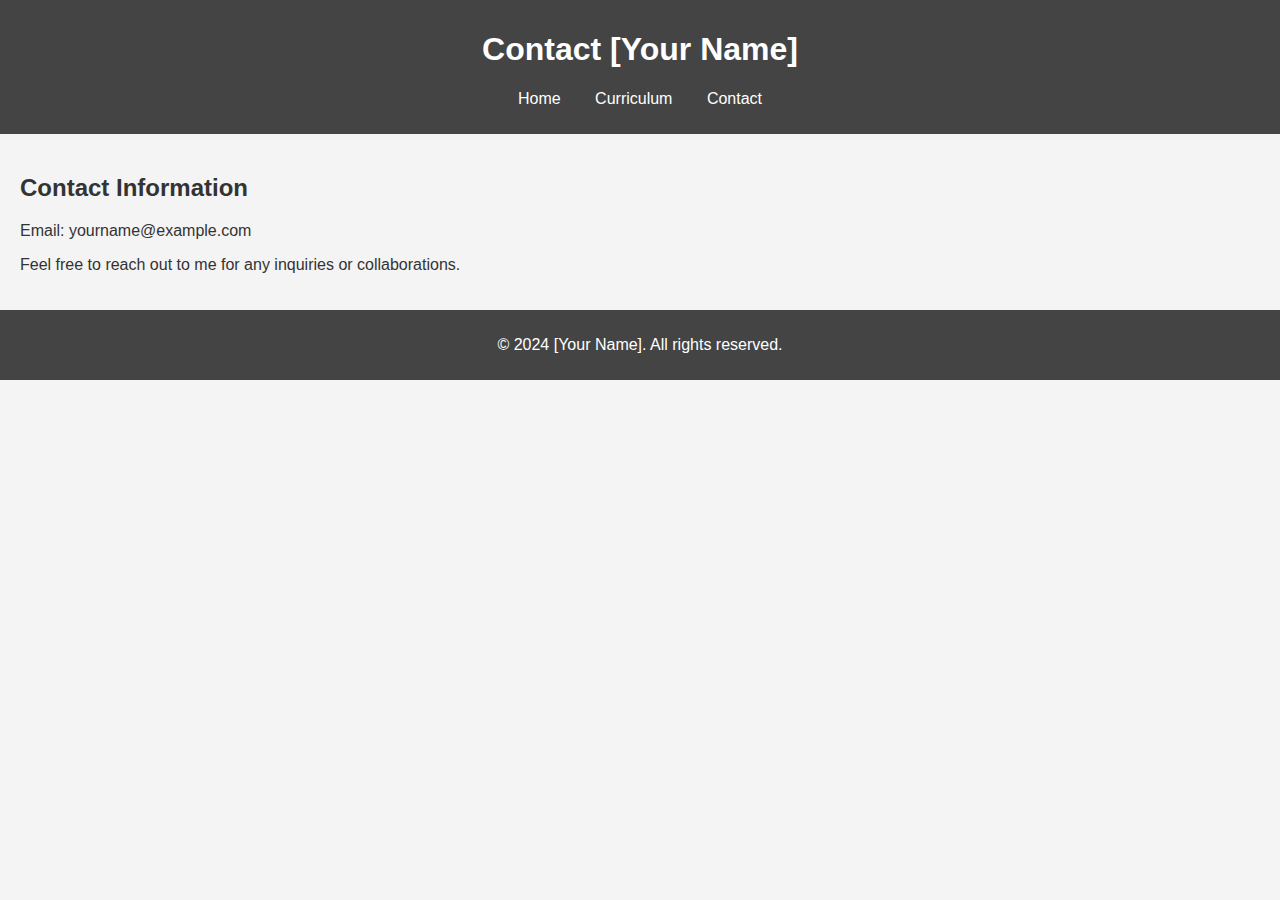
==== contact.html @ 9d157979 "Updated site with separate pages and English content" ====
<!DOCTYPE html>
<html lang="en">

<head>
    <meta charset="UTF-8">
    <meta name="viewport" content="width=device-width, initial-scale=1.0">
    <title>Contact [Your Name]</title>
    <link rel="stylesheet" href="style.css">
</head>

<body>
    <header>
        <h1>Contact [Your Name]</h1>
        <nav>
            <ul>
                <li><a href="index.html">Home</a></li>
                <li><a href="curriculum.html">Curriculum</a></li>
                <li><a href="contact.html">Contact</a></li>
            </ul>
        </nav>
    </header>
    <main>
        <section>
            <h2>Contact Information</h2>
            <p>Email: yourname@example.com</p>
            <p>Feel free to reach out to me for any inquiries or collaborations.</p>
        </section>
    </main>
    <footer>
        <p>&copy; 2024 [Your Name]. All rights reserved.</p>
    </footer>
</body>

</html>
---- style.css ----
body {
    font-family: Arial, sans-serif;
    margin: 0;
    padding: 0;
    background-color: #f4f4f4;
    color: #333;
}

header {
    background-color: #444;
    color: #fff;
    padding: 10px 0;
    text-align: center;
}

nav ul {
    list-style: none;
    padding: 0;
}

nav ul li {
    display: inline;
    margin: 0 15px;
}

nav ul li a {
    color: #fff;
    text-decoration: none;
}

main {
    padding: 20px;
}

footer {
    text-align: center;
    padding: 10px;
    background-color: #444;
    color: #fff;
}
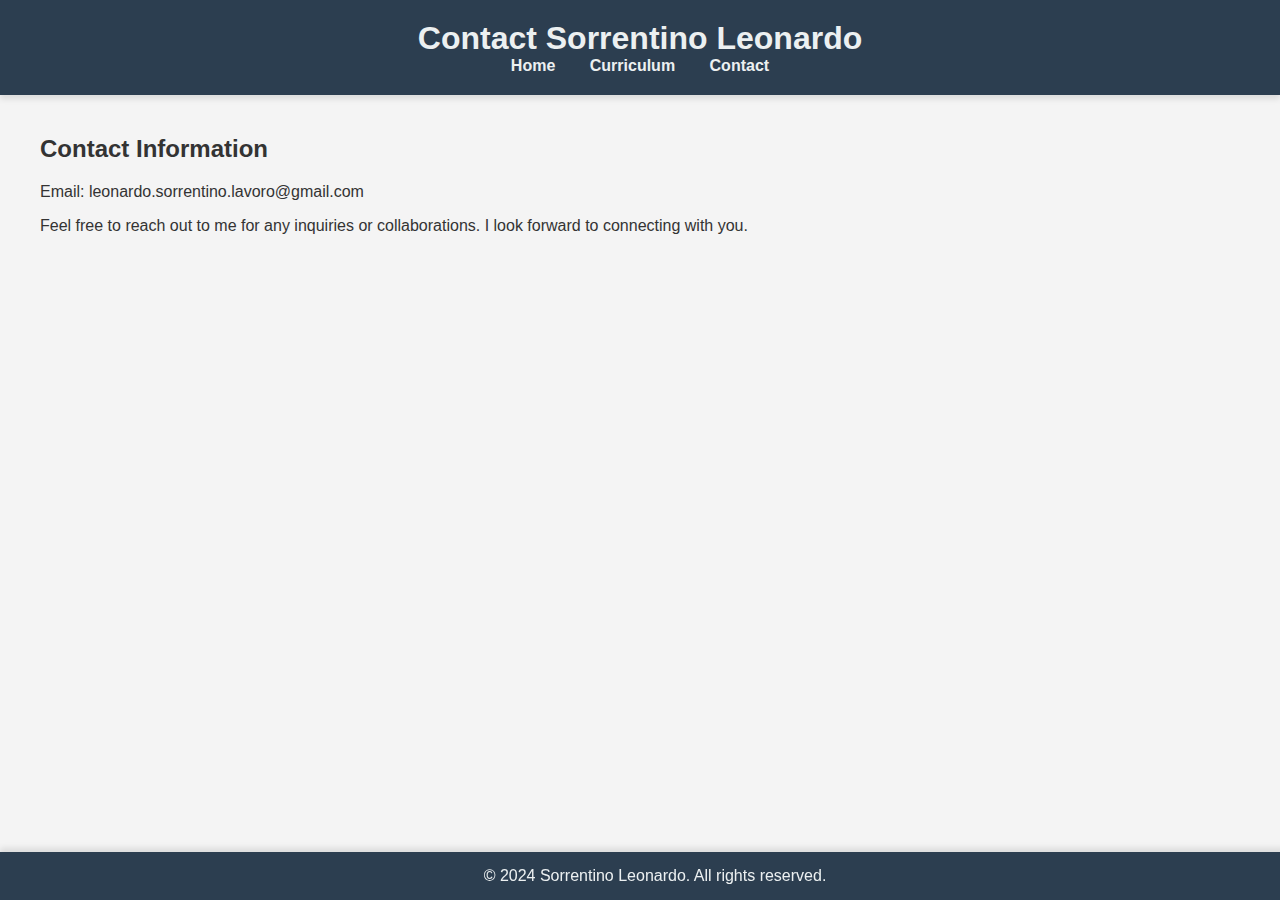
==== commit d241752b: "Update website content and styling for GitHub Pages" ====
--- a/contact.html
+++ b/contact.html
@@ -4,13 +4,13 @@
 <head>
     <meta charset="UTF-8">
     <meta name="viewport" content="width=device-width, initial-scale=1.0">
-    <title>Contact [Your Name]</title>
+    <title>Contact Sorrentino Leonardo</title>
     <link rel="stylesheet" href="style.css">
 </head>
 
 <body>
     <header>
-        <h1>Contact [Your Name]</h1>
+        <h1>Contact Sorrentino Leonardo</h1>
         <nav>
             <ul>
                 <li><a href="index.html">Home</a></li>
@@ -22,12 +22,13 @@
     <main>
         <section>
             <h2>Contact Information</h2>
-            <p>Email: yourname@example.com</p>
-            <p>Feel free to reach out to me for any inquiries or collaborations.</p>
+            <p>Email: leonardo.sorrentino.lavoro@gmail.com</p>
+            <p>Feel free to reach out to me for any inquiries or collaborations. I look forward to connecting with you.
+            </p>
         </section>
     </main>
     <footer>
-        <p>&copy; 2024 [Your Name]. All rights reserved.</p>
+        <p>&copy; 2024 Sorrentino Leonardo. All rights reserved.</p>
     </footer>
 </body>
 
--- a/style.css
+++ b/style.css
@@ -1,5 +1,6 @@
+/* General Styles */
 body {
-    font-family: Arial, sans-serif;
+    font-family: 'Arial', sans-serif;
     margin: 0;
     padding: 0;
     background-color: #f4f4f4;
@@ -7,15 +8,22 @@
 }
 
 header {
-    background-color: #444;
-    color: #fff;
-    padding: 10px 0;
+    background-color: #2c3e50;
+    color: #ecf0f1;
+    padding: 20px 0;
     text-align: center;
+    box-shadow: 0 4px 6px rgba(0, 0, 0, 0.1);
+}
+
+header h1 {
+    margin: 0;
+    font-size: 2em;
 }
 
 nav ul {
     list-style: none;
     padding: 0;
+    margin: 0;
 }
 
 nav ul li {
@@ -24,17 +32,43 @@
 }
 
 nav ul li a {
-    color: #fff;
+    color: #ecf0f1;
     text-decoration: none;
+    font-weight: bold;
+}
+
+nav ul li a:hover {
+    text-decoration: underline;
 }
 
 main {
     padding: 20px;
+    max-width: 1200px;
+    margin: auto;
 }
 
 footer {
     text-align: center;
-    padding: 10px;
-    background-color: #444;
-    color: #fff;
+    padding: 15px;
+    background-color: #2c3e50;
+    color: #ecf0f1;
+    position: fixed;
+    bottom: 0;
+    width: 100%;
+    box-shadow: 0 -4px 6px rgba(0, 0, 0, 0.1);
 }
+
+footer p {
+    margin: 0;
+}
+
+/* Responsive Design */
+@media (max-width: 768px) {
+    nav ul {
+        text-align: center;
+    }
+    nav ul li {
+        display: block;
+        margin: 10px 0;
+    }
+}
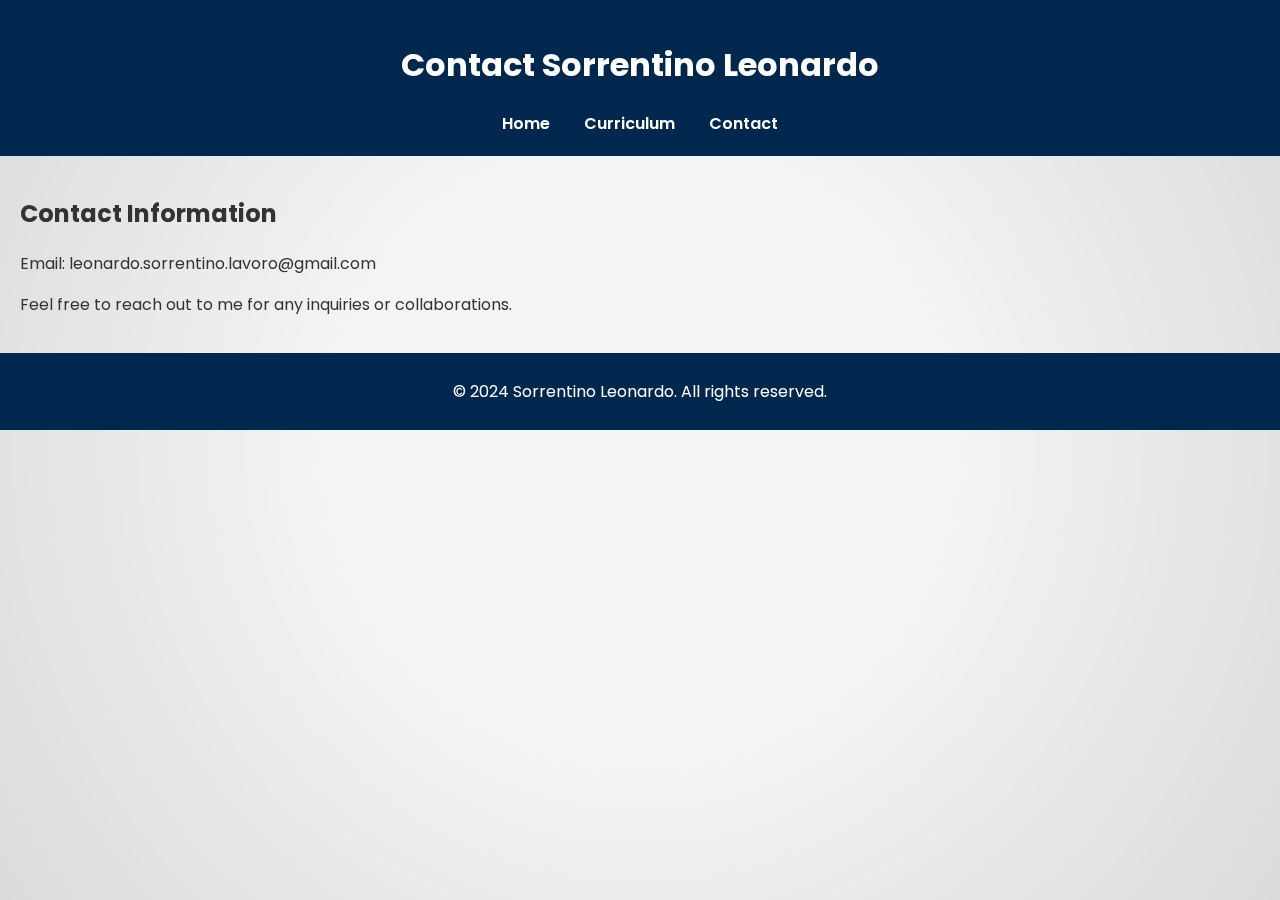
==== commit 3d3d8a15: "Aggiornato design con forme geometriche e animazioni, aggiunti font personalizzati e curriculum" ====
--- a/contact.html
+++ b/contact.html
@@ -6,6 +6,7 @@
     <meta name="viewport" content="width=device-width, initial-scale=1.0">
     <title>Contact Sorrentino Leonardo</title>
     <link rel="stylesheet" href="style.css">
+    <link rel="stylesheet" href="https://fonts.googleapis.com/css2?family=Poppins:wght@300;400;600&display=swap">
 </head>
 
 <body>
@@ -23,8 +24,7 @@
         <section>
             <h2>Contact Information</h2>
             <p>Email: leonardo.sorrentino.lavoro@gmail.com</p>
-            <p>Feel free to reach out to me for any inquiries or collaborations. I look forward to connecting with you.
-            </p>
+            <p>Feel free to reach out to me for any inquiries or collaborations.</p>
         </section>
     </main>
     <footer>
--- a/style.css
+++ b/style.css
@@ -1,25 +1,24 @@
-/* General Styles */
+/* Impostazione del font */
 body {
-    font-family: 'Arial', sans-serif;
+    font-family: 'Poppins', sans-serif;
     margin: 0;
     padding: 0;
     background-color: #f4f4f4;
     color: #333;
+    overflow-x: hidden; /* Per evitare lo scorrimento orizzontale indesiderato */
 }
 
+/* Header */
 header {
-    background-color: #2c3e50;
-    color: #ecf0f1;
-    padding: 20px 0;
+    background-color: #00274d; /* Blu scuro */
+    color: #fff;
+    padding: 20px;
     text-align: center;
-    box-shadow: 0 4px 6px rgba(0, 0, 0, 0.1);
+    position: relative;
+    z-index: 10;
 }
 
-header h1 {
-    margin: 0;
-    font-size: 2em;
-}
-
+/* Navigazione */
 nav ul {
     list-style: none;
     padding: 0;
@@ -32,41 +31,102 @@
 }
 
 nav ul li a {
-    color: #ecf0f1;
+    color: #fff;
     text-decoration: none;
-    font-weight: bold;
+    font-weight: 600;
 }
 
-nav ul li a:hover {
-    text-decoration: underline;
+/* Main Content */
+main {
+    padding: 20px;
+    position: relative;
 }
 
-main {
-    padding: 20px;
-    max-width: 1200px;
-    margin: auto;
+/* Footer */
+footer {
+    text-align: center;
+    padding: 10px;
+    background-color: #00274d; /* Blu scuro */
+    color: #fff;
 }
 
-footer {
-    text-align: center;
-    padding: 15px;
-    background-color: #2c3e50;
-    color: #ecf0f1;
+/* Colori e forme geometriche */
+body::before {
+    content: "";
     position: fixed;
-    bottom: 0;
-    width: 100%;
-    box-shadow: 0 -4px 6px rgba(0, 0, 0, 0.1);
+    top: 0;
+    left: 0;
+    width: 100vw;
+    height: 100vh;
+    background: radial-gradient(circle, rgba(0,0,0,0) 40%, rgba(0,0,0,0.1) 100%);
+    z-index: -1;
+    pointer-events: none;
 }
 
-footer p {
-    margin: 0;
+.shape {
+    position: absolute;
+    background: rgba(0,0,0,0.2);
+    border-radius: 50%;
+    pointer-events: none;
+    z-index: -1;
+}
+
+/* Esempio di forme geometriche */
+.shape-one {
+    width: 150px;
+    height: 150px;
+    top: 10%;
+    left: 10%;
+    background: rgba(0, 119, 204, 0.3); /* Blu chiaro */
+}
+
+.shape-two {
+    width: 100px;
+    height: 100px;
+    bottom: 20%;
+    right: 15%;
+    background: rgba(255, 0, 255, 0.3); /* Viola shock */
+}
+
+.shape-three {
+    width: 200px;
+    height: 200px;
+    top: 30%;
+    right: 25%;
+    background: rgba(0, 255, 0, 0.3); /* Verde shock */
+}
+
+.shape-four {
+    width: 180px;
+    height: 180px;
+    bottom: 10%;
+    left: 20%;
+    background: rgba(0, 0, 255, 0.3); /* Blu scuro */
+}
+
+/* Animazioni */
+@keyframes moveShapes {
+    0% { transform: translate(0, 0); }
+    50% { transform: translate(20px, 20px); }
+    100% { transform: translate(0, 0); }
+}
+
+.shape {
+    animation: moveShapes 10s infinite alternate;
+}
+
+/* Call to Action */
+.cta {
+    background-color: #00ff00; /* Verde shock */
+    color: #000;
+    padding: 10px 20px;
+    text-decoration: none;
+    border-radius: 5px;
+    font-weight: bold;
 }
 
 /* Responsive Design */
 @media (max-width: 768px) {
-    nav ul {
-        text-align: center;
-    }
     nav ul li {
         display: block;
         margin: 10px 0;
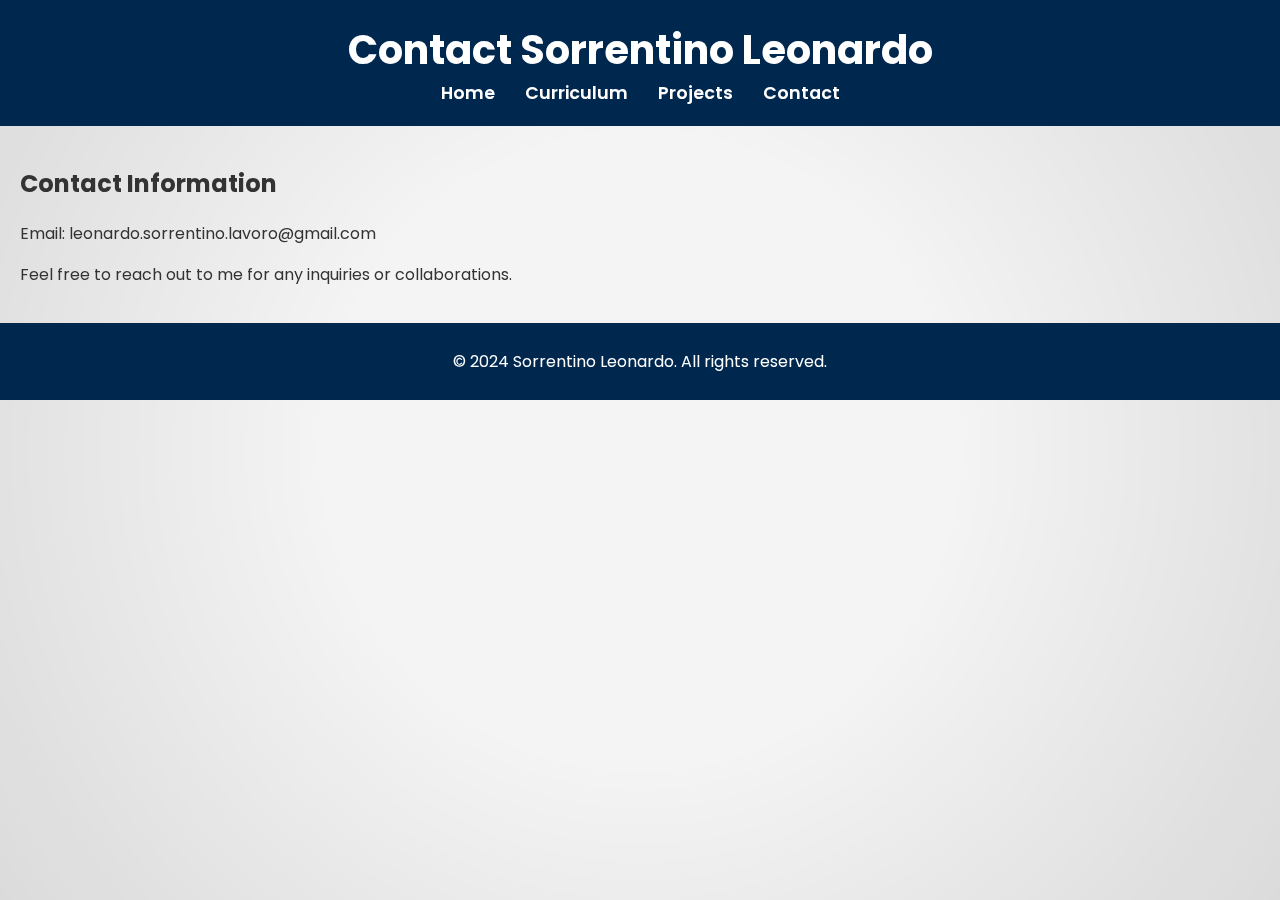
==== commit bf9e74e4: "Added Projects page and updated navigation" ====
--- a/contact.html
+++ b/contact.html
@@ -16,6 +16,7 @@
             <ul>
                 <li><a href="index.html">Home</a></li>
                 <li><a href="curriculum.html">Curriculum</a></li>
+                <li><a href="projects.html">Projects</a></li>
                 <li><a href="contact.html">Contact</a></li>
             </ul>
         </nav>
--- a/style.css
+++ b/style.css
@@ -1,16 +1,16 @@
-/* Impostazione del font */
+/* Global Settings */
 body {
     font-family: 'Poppins', sans-serif;
     margin: 0;
     padding: 0;
     background-color: #f4f4f4;
     color: #333;
-    overflow-x: hidden; /* Per evitare lo scorrimento orizzontale indesiderato */
+    overflow-x: hidden;
 }
 
-/* Header */
+/* Header Styles */
 header {
-    background-color: #00274d; /* Blu scuro */
+    background-color: #00274d; /* Dark Blue */
     color: #fff;
     padding: 20px;
     text-align: center;
@@ -18,15 +18,20 @@
     z-index: 10;
 }
 
-/* Navigazione */
+header h1 {
+    margin: 0;
+    font-size: 2.5rem;
+}
+
 nav ul {
     list-style: none;
     padding: 0;
     margin: 0;
+    display: flex;
+    justify-content: center;
 }
 
 nav ul li {
-    display: inline;
     margin: 0 15px;
 }
 
@@ -34,6 +39,7 @@
     color: #fff;
     text-decoration: none;
     font-weight: 600;
+    font-size: 1.1rem;
 }
 
 /* Main Content */
@@ -42,15 +48,54 @@
     position: relative;
 }
 
-/* Footer */
+/* Project Section */
+.project-container {
+    display: grid;
+    grid-template-columns: repeat(auto-fit, minmax(300px, 1fr));
+    gap: 20px;
+    padding: 20px;
+}
+
+.project {
+    background-color: #fff;
+    border-radius: 10px;
+    box-shadow: 0 4px 8px rgba(0, 0, 0, 0.1);
+    overflow: hidden;
+    transition: transform 0.3s ease;
+}
+
+.project:hover {
+    transform: translateY(-10px);
+}
+
+.project img {
+    width: 100%;
+    height: auto;
+    display: block;
+}
+
+.project h3 {
+    font-size: 1.5rem;
+    margin: 15px;
+    color: #00274d;
+}
+
+.project p {
+    font-size: 1rem;
+    padding: 0 15px 15px;
+    color: #666;
+}
+
+/* Footer Styles */
 footer {
     text-align: center;
     padding: 10px;
-    background-color: #00274d; /* Blu scuro */
+    background-color: #00274d; /* Dark Blue */
     color: #fff;
+    font-size: 1rem;
 }
 
-/* Colori e forme geometriche */
+/* Decorative Shapes */
 body::before {
     content: "";
     position: fixed;
@@ -58,26 +103,26 @@
     left: 0;
     width: 100vw;
     height: 100vh;
-    background: radial-gradient(circle, rgba(0,0,0,0) 40%, rgba(0,0,0,0.1) 100%);
+    background: radial-gradient(circle, rgba(0, 0, 0, 0) 40%, rgba(0, 0, 0, 0.1) 100%);
     z-index: -1;
     pointer-events: none;
 }
 
 .shape {
     position: absolute;
-    background: rgba(0,0,0,0.2);
+    background: rgba(0, 0, 0, 0.2);
     border-radius: 50%;
     pointer-events: none;
     z-index: -1;
+    animation: moveShapes 10s infinite alternate;
 }
 
-/* Esempio di forme geometriche */
 .shape-one {
     width: 150px;
     height: 150px;
     top: 10%;
     left: 10%;
-    background: rgba(0, 119, 204, 0.3); /* Blu chiaro */
+    background: rgba(0, 119, 204, 0.3); /* Light Blue */
 }
 
 .shape-two {
@@ -85,7 +130,7 @@
     height: 100px;
     bottom: 20%;
     right: 15%;
-    background: rgba(255, 0, 255, 0.3); /* Viola shock */
+    background: rgba(255, 0, 255, 0.3); /* Violet */
 }
 
 .shape-three {
@@ -93,7 +138,7 @@
     height: 200px;
     top: 30%;
     right: 25%;
-    background: rgba(0, 255, 0, 0.3); /* Verde shock */
+    background: rgba(0, 255, 0, 0.3); /* Green */
 }
 
 .shape-four {
@@ -101,23 +146,19 @@
     height: 180px;
     bottom: 10%;
     left: 20%;
-    background: rgba(0, 0, 255, 0.3); /* Blu scuro */
+    background: rgba(0, 0, 255, 0.3); /* Dark Blue */
 }
 
-/* Animazioni */
+/* Animations */
 @keyframes moveShapes {
     0% { transform: translate(0, 0); }
     50% { transform: translate(20px, 20px); }
     100% { transform: translate(0, 0); }
 }
 
-.shape {
-    animation: moveShapes 10s infinite alternate;
-}
-
-/* Call to Action */
+/* Call to Action Button */
 .cta {
-    background-color: #00ff00; /* Verde shock */
+    background-color: #00ff00; /* Green */
     color: #000;
     padding: 10px 20px;
     text-decoration: none;
@@ -127,8 +168,11 @@
 
 /* Responsive Design */
 @media (max-width: 768px) {
+    nav ul {
+        flex-direction: column;
+    }
+
     nav ul li {
-        display: block;
         margin: 10px 0;
     }
 }
